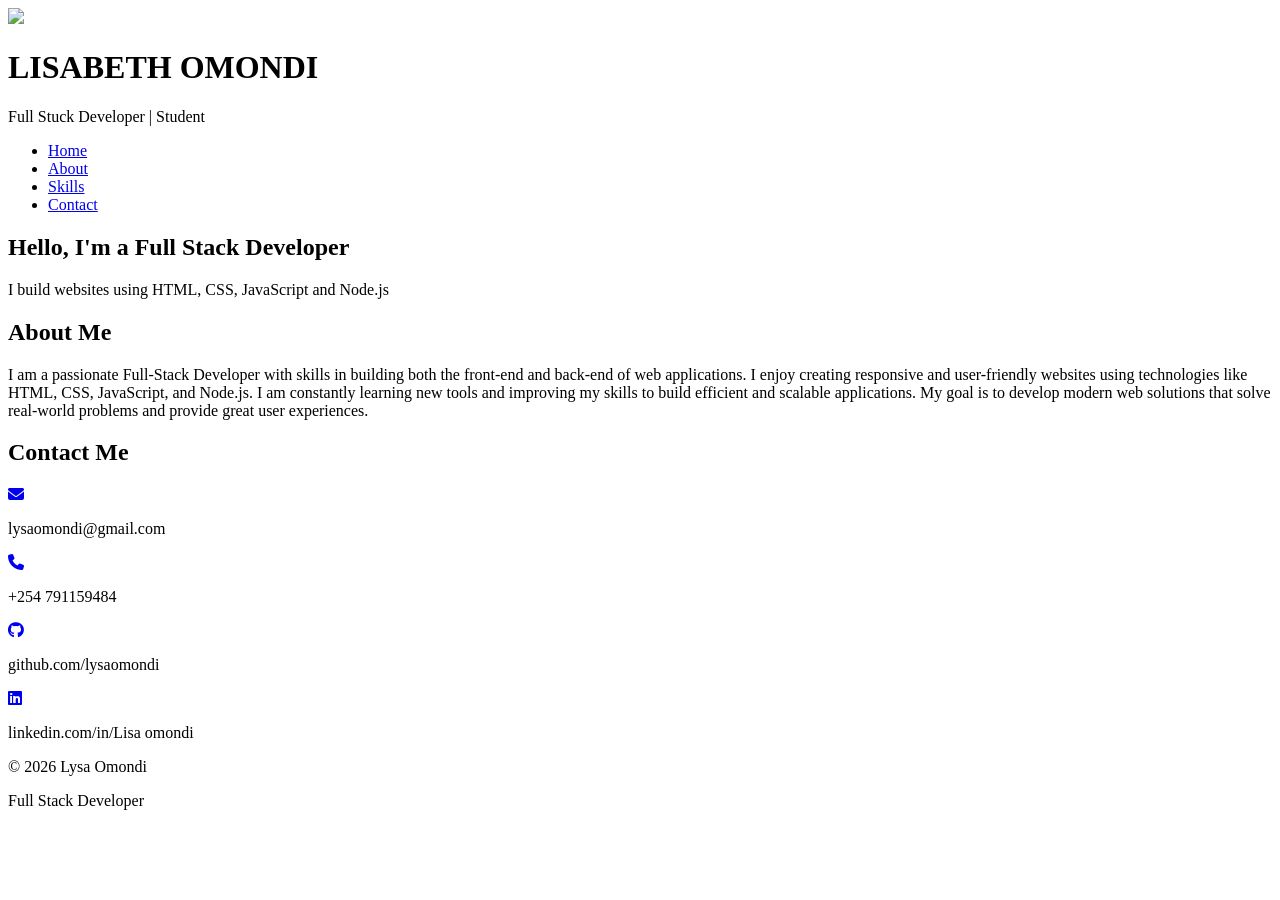
==== index.html @ 916c6661 "my portfolio" ====
<!doctype html>
<html lang="en">
  <html>
    <head>
      <meta charset="UTF-8" />
      <meta name="viewport" content="width=device-width, initial-scale=1.0" />
      <link rel="stylesheet" href="index.css" />
      <link
        rel="stylesheet"
        href="https://cdnjs.cloudflare.com/ajax/libs/font-awesome/6.5.0/css/all.min.css"
      />
      <title>My Portfolio</title>
    </head>

    <body>
      <div id="header">
        <div class="image">
          <img src="my.jpg" class="image" />
        </div>
        <h1>LISABETH OMONDI</h1>
        <p>Full Stuck Developer | Student</p>

        <nav>
          <ul>
            <li><a href="index.html">Home</a></li>
            <li><a href="about.html">About</a></li>
            <li><a href="skills.html">Skills</a></li>
            <li><a href="#contact">Contact</a></li>
          </ul>
        </nav>
      </div>
      <div class="section">
        <section id="home">
          <h1>Hello, I'm a Full Stack Developer</h1>
          <p>I build websites using HTML, CSS, JavaScript and Node.js</p>
        </section>

        <section id="about">
          <h2>About Me</h2>

          <p>
            I am a passionate Full-Stack Developer with skills in building both
            the front-end and back-end of web applications. I enjoy creating
            responsive and user-friendly websites using technologies like HTML,
            CSS, JavaScript, and Node.js. I am constantly learning new tools and
            improving my skills to build efficient and scalable applications. My
            goal is to develop modern web solutions that solve real-world
            problems and provide great user experiences.
          </p>
        </section>

        <section id="contact">
          <h2>Contact Me</h2>

          <div class="contact-icons">
            <div class="contact-item">
              <a href="lysaomondi@gmail.com">
                <i class="fa-solid fa-envelope"></i
              ></a>
              <p>lysaomondi@gmail.com</p>
            </div>

            <div class="contact-item">
              <a href="tel:+254791159484"> <i class="fa-solid fa-phone"></i></a>
              <p>+254 791159484</p>
            </div>

            <div class="contact-item">
              <a href="https://github.com/Lysa omondi" target="_blank"
                ><i class="fa-brands fa-github"></i
              ></a>
              <p>github.com/lysaomondi</p>
            </div>

            <div class="contact-item">
              <a href="https://linkedin.com/in/Lisa omondi" target="_blank">
                <i class="fa-brands fa-linkedin"></i
              ></a>
              <p>linkedin.com/in/Lisa omondi</p>
            </div>
          </div>
        </section>
      </div>
      <section class="footer">
        <p>© 2026 Lysa Omondi</p>
        <p>Full Stack Developer</p>
      </section>
    </body>
  </html>
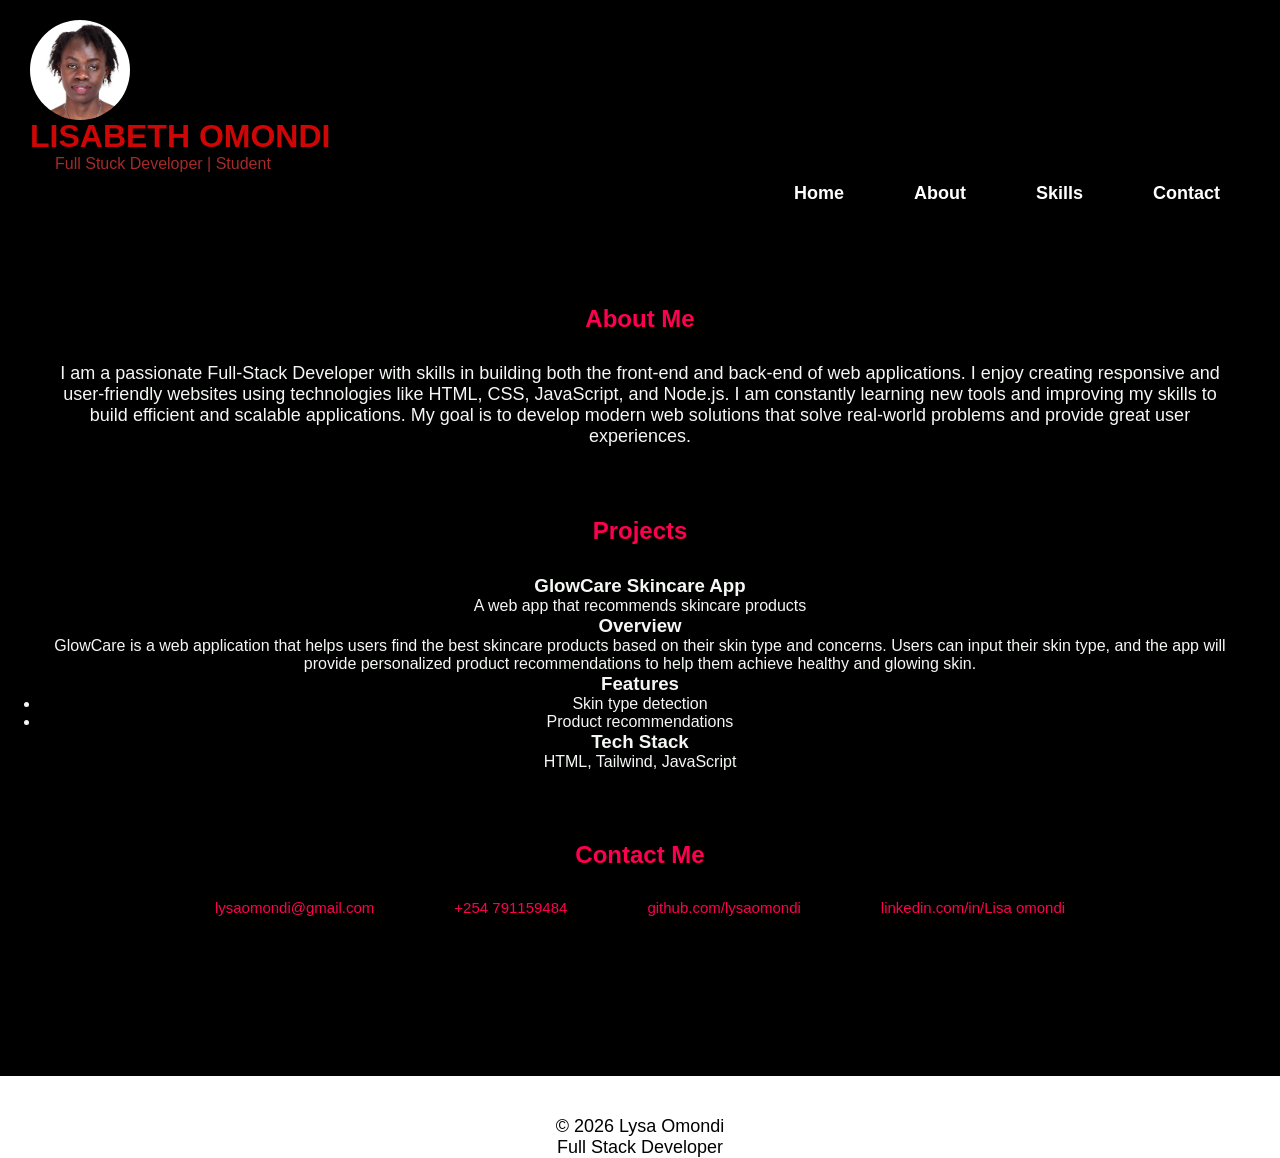
==== commit aca4e93c: "my addings" ====
--- a/index.html
+++ b/index.html
@@ -5,14 +5,11 @@
       <meta charset="UTF-8" />
       <meta name="viewport" content="width=device-width, initial-scale=1.0" />
       <link rel="stylesheet" href="index.css" />
-      <link
-        rel="stylesheet"
-        href="https://cdnjs.cloudflare.com/ajax/libs/font-awesome/6.5.0/css/all.min.css"
-      />
       <title>My Portfolio</title>
     </head>
 
     <body>
+
       <div id="header">
         <div class="image">
           <img src="my.jpg" class="image" />
@@ -48,7 +45,26 @@
             problems and provide great user experiences.
           </p>
         </section>
-
+        </section>
+        <section id="projects">
+          <h2>Projects</h2>
+       <h3>GlowCare Skincare App</h3>
+        <p>A web app that recommends skincare products</p>
+        <h3>Overview</h3>
+        <p>
+          GlowCare is a web application that helps users find the best skincare
+          products based on their skin type and concerns. Users can input their
+          skin type, and the app will provide personalized product
+          recommendations to help them achieve healthy and glowing skin.
+        </p>
+        <h3>Features</h3>
+        <ul>
+        <li>Skin type detection</li>
+        <li>Product recommendations</li>
+        </ul>
+        <h3>Tech Stack</h3>
+         <p>HTML, Tailwind, JavaScript</p
+       </section>
         <section id="contact">
           <h2>Contact Me</h2>
 
--- a/index.css
+++ b/index.css
@@ -0,0 +1,189 @@
+* {
+  margin: 0;
+  padding: 0;
+  font-family: Arial, sans-serif;
+}
+/*html {
+  scroll-behavior: smooth;
+}*/
+body {
+  width: 100%;
+  height: 100%;
+  background-color: black;
+}
+
+#header {
+  /*width: 100%;
+    height: 100vp;*/
+  color: rgb(206, 6, 6);
+  margin-left: 30px;
+  font-weight: 5px;
+}
+#header p {
+  margin-left: 25px;
+  color: brown;
+}
+
+.image {
+  position: left;
+  top: 0;
+  left: 0;
+  width: 100px;
+  height: 100px;
+  border-radius: 50%;
+  object-fit: cover;
+  margin-top: 10px;
+}
+h1 {
+  padding-top: 8px;
+}
+nav ul {
+  list-style: none;
+  display: flex;
+  justify-content: flex-end;
+  gap: 30px;
+  padding: 0;
+  margin: 0;
+  align-items: flex-start;
+  flex-wrap: wrap;
+  margin-right: 40px;
+  font-weight: bold;
+}
+nav ul li {
+  display: inline-block;
+  list-style: none;
+  margin: 10px 20px;
+}
+
+nav ul li a {
+  color: rgb(255, 255, 255);
+  position: relative;
+  font-size: 18px;
+  text-decoration: none;
+}
+
+nav ul li a::after {
+  content: "";
+  width: 0;
+  height: 3px;
+  background-color: #ff004f;
+  position: absolute;
+  left: 0;
+  bottom: -6px;
+  transition: 0s;
+}
+nav ul li a:hover::after {
+  width: 100%;
+}
+
+nav ul li a:hover {
+  color: #ff004f;
+}
+nav .section {
+  padding: 20px;
+  color: aliceblue;
+  height: 100vh;
+}
+#readme h1 {
+  color: #ff004f;
+}
+#home {
+  text-align: center;
+  font-size: 15px;
+  padding-top: 10px;
+}
+
+h2 {
+  color: #ff004f;
+  font-weight: bold;
+  display: flex;
+  justify-content: center;
+  align-items: center;
+  /*height: 100%;*/
+  padding: 30px;
+}
+
+#about p {
+  text-align: center;
+  margin-left: 60px;
+  font-size: large;
+  margin-right: 60px;
+  color: #f4f7f4;
+}
+#hobbies {
+  text-align: center;
+  margin-left: 60px;
+  font-size: large;
+  margin-right: 60px;
+  color: #f4f7f4;
+  list-style: none;
+  margin-bottom: 80px;
+}
+#skills {
+  text-align: center;
+  padding: 50px;
+}
+
+.skill-box {
+  display: flex;
+  justify-content: center;
+  gap: 20px;
+  flex-wrap: wrap;
+}
+
+.skill {
+  width: 80px;
+  height: 80px;
+  background-color: #f4f7f4;
+  color: rgb(7, 7, 7);
+  display: flex;
+  align-items: center;
+  justify-content: center;
+  border-radius: 50%;
+  font-weight: bold;
+}
+.skill:hover {
+  background-color: #ff004f;
+}
+#contact {
+  text-align: center;
+  padding: 40px;
+}
+#projects {
+  text-align: center;
+  padding: 40px;
+  color: #f4f7f4;
+}
+.contact-icons {
+  display: flex;
+  justify-content: center;
+  gap: 80px;
+}
+.contact-item {
+  display: flex;
+  flex-direction: column;
+  align-items: center;
+}
+
+.contact-item i {
+  font-size: 30px;
+  margin-bottom: 10px;
+  text-decoration: none;
+  color: aliceblue;
+}
+.contact-item p {
+  color: #ff004f;
+  font-size: 15px;
+}
+.footer {
+  width: 100%;
+  height: auto;
+  font-weight: 8px;
+  font-family: sans-serif;
+  padding-top: 40px;
+  font-size: large;
+  background-color: #ffffff;
+  color: rgb(2, 2, 2);
+  text-align: center;
+  margin-top: 80px;
+}
